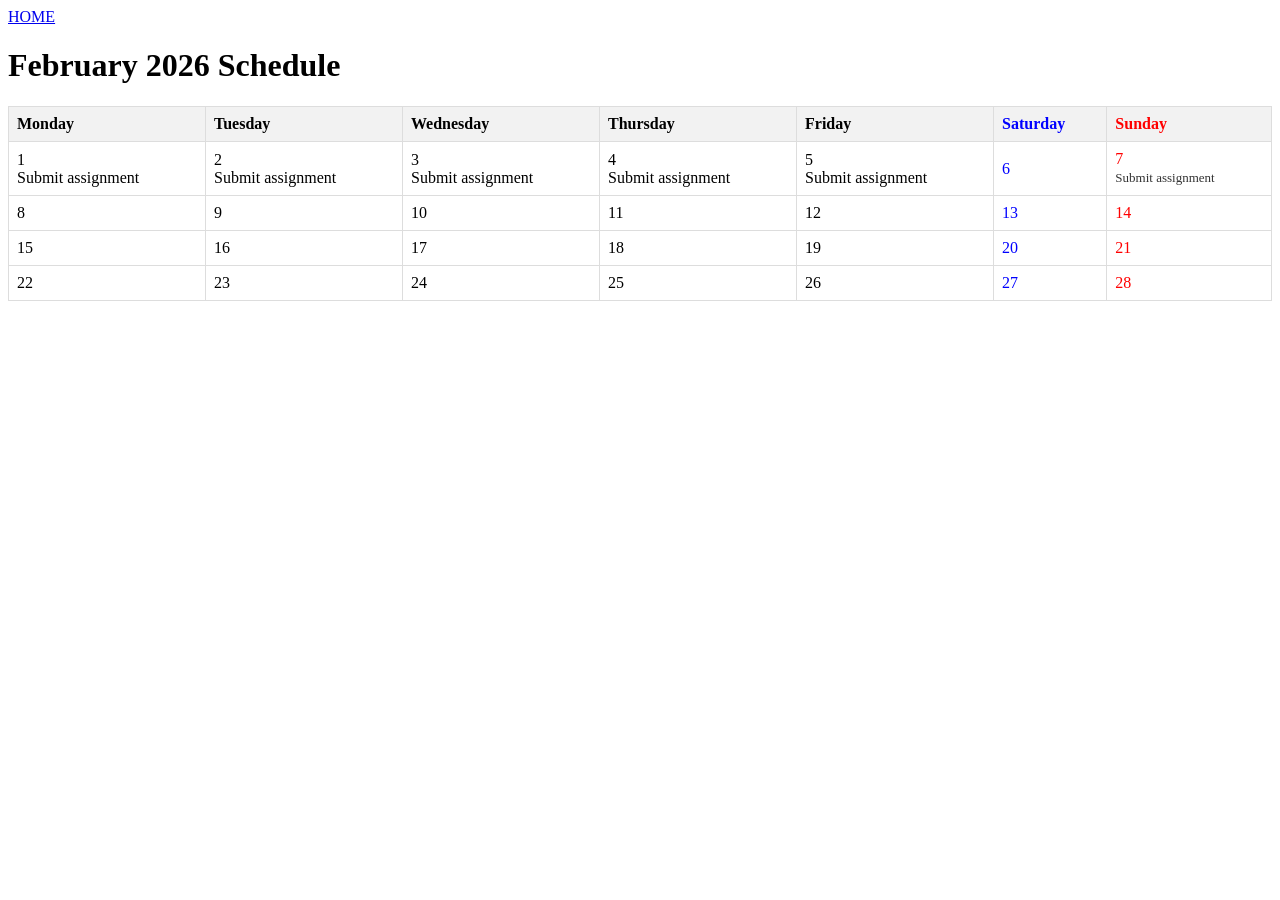
==== amina.html @ d6437167 "Add files via upload" ====
<!doctype html>
<html lang="en">
  <head>
    <meta charset="UTF-8" />
    <meta name="viewport" content="width=device-width, initial-scale=1.0" />
    <title>To Do List</title>
    <style>
        table {
      width: 100%;
      border-collapse: collapse;
      margin-bottom: 20px;
   }
   th, td {
      border: 1px solid #ddd;
      padding: 8px;
      text-align: left;
   }
   th {
      background-color: #f2f2f2;
   }
.date{
    font-weight: bold
    margin-bottom 5px;
}
   .sunday {
    color: red;
   }
   .saturday{
    color: blue;
   }
   .calendar{
    border: 1px solid #ddd;
    height: 100px;
    vertical-align: top;
    text-align: left;
    padding: 5px;
   }
   .todo{
    font-size: 13px;
    color: #333;
line-height: 1.5;
   }
   </style>
  </head>
  <body>
    <a href ="https://am-uhhuu.github.io/Amina/">HOME</a>
    <h1>February 2026 Schedule</h1>
    <table class ="calendar">
      <tr>
        <th>Monday</th>
        <th>Tuesday</th>
        <th>Wednesday</th>
        <th>Thursday</th>
        <th>Friday</th>
        <th class = "saturday">Saturday</th>
        <th class = "sunday">Sunday</th>
      </tr>
      <tr>
        <div>
        <td><div>1</div>
            <div>
Submit assignment
            </div> 
        </td>
       <td><div>2</div>
            <div>
Submit assignment
            </div> 
       <td><div>3</div>
            <div>
Submit assignment
            </div> 
        <td><div>4</div>
            <div>
Submit assignment
            </div> 
       <td><div>5</div>
            <div>
Submit assignment
            </div> 
       <td class = "date">
        <div class = "saturday">6</div>
            <div class = "todo"></div> 
        <td class = "date">
            <div class ="sunday">7</div>
            <div class ="todo">Submit assignment</div> 
      </tr>
      <tr>
        <td>8</td>
        <td>9</td>
        <td>10</td>
        <td>11</td>
        <td>12</td>
       <td class = "date">
        <div class = "saturday">13</div>
            <div class = "todo"></div> 
        <td class = "date">
            <div class ="sunday">14</div>
            <div class ="todo"></div>
      </tr>
      <tr>
        <td>15</td>
        <td>16</td>
        <td>17</td>
        <td>18</td>
        <td>19</td>
        <td class = "date">
        <div class = "saturday">20</div>
            <div class = "todo"></div> 
       <td class = "date">
            <div class ="sunday">21</div>
            <div class ="todo"></div>
      </tr>
      <tr>
        <td>22</td>
        <td>23</td>
        <td>24</td>
        <td>25</td>
        <td>26</td>
       <td class = "date">
        <div class = "saturday">27</div>
            <div class = "todo"></div> 
       <td class = "date">
            <div class ="sunday">28</div>
            <div class ="todo"></div>
      </tr>
    </table>
  </body>
</html>
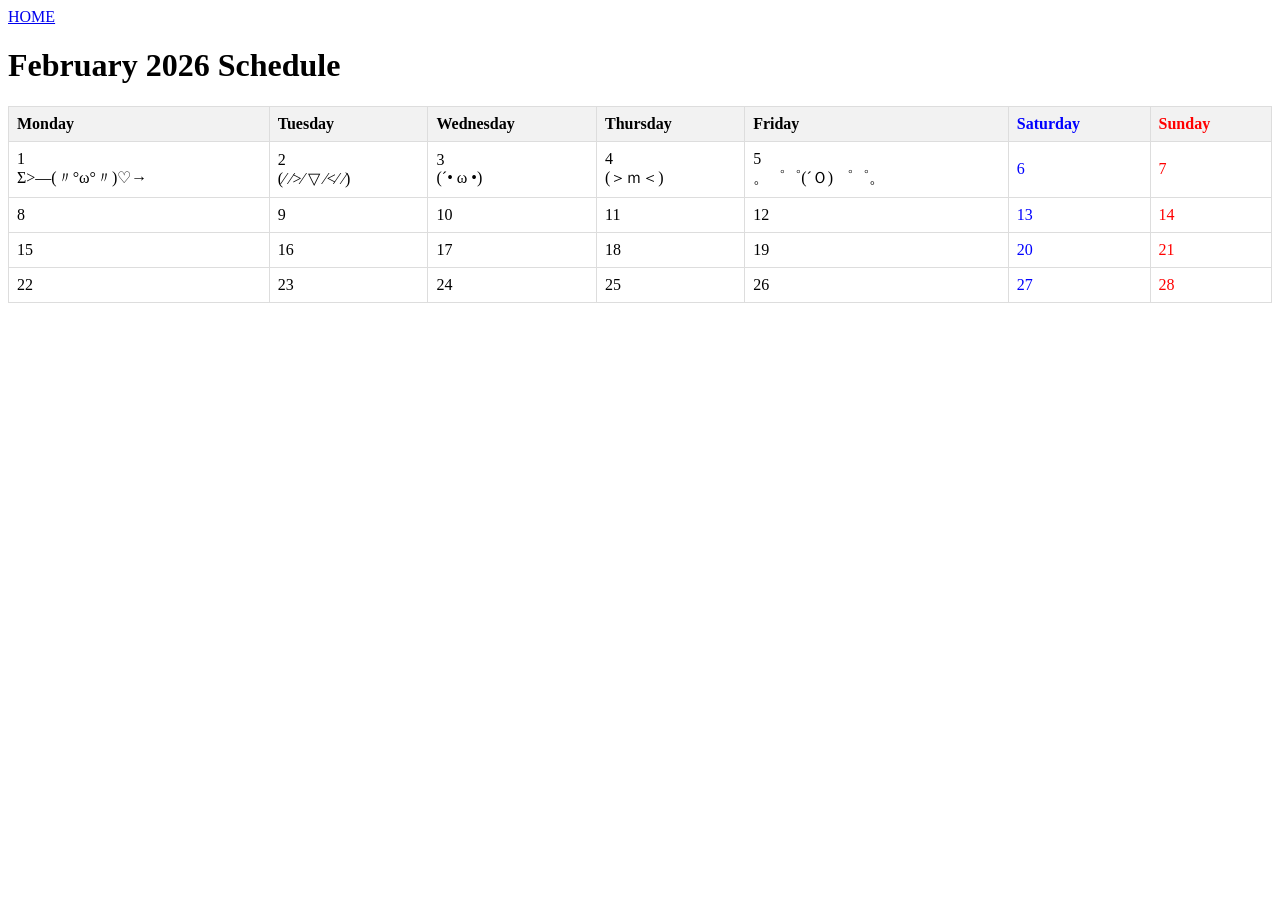
==== commit b50c511c: "Update amina.html" ====
--- a/amina.html
+++ b/amina.html
@@ -43,7 +43,7 @@
    </style>
   </head>
   <body>
-    <a href ="https://am-uhhuu.github.io/Amina/">HOME</a>
+    <a href ="196-1962907_animals-without-neck-meme-png-download-fat-chihuahua.png">HOME</a>
     <h1>February 2026 Schedule</h1>
     <table class ="calendar">
       <tr>
@@ -59,31 +59,31 @@
         <div>
         <td><div>1</div>
             <div>
-Submit assignment
+Σ>―(〃°ω°〃)♡→
             </div> 
         </td>
        <td><div>2</div>
             <div>
-Submit assignment
+(⁄ ⁄>⁄ ▽ ⁄<⁄ ⁄) 
             </div> 
        <td><div>3</div>
             <div>
-Submit assignment
+(´• ω •)
             </div> 
         <td><div>4</div>
             <div>
-Submit assignment
+(＞ｍ＜)
             </div> 
        <td><div>5</div>
             <div>
-Submit assignment
+。゜゜(´Ｏ) ゜゜。
             </div> 
        <td class = "date">
         <div class = "saturday">6</div>
             <div class = "todo"></div> 
         <td class = "date">
             <div class ="sunday">7</div>
-            <div class ="todo">Submit assignment</div> 
+            <div class ="todo"></div> 
       </tr>
       <tr>
         <td>8</td>
@@ -126,4 +126,7 @@
       </tr>
     </table>
   </body>
-</html>+
+</html>
+
+
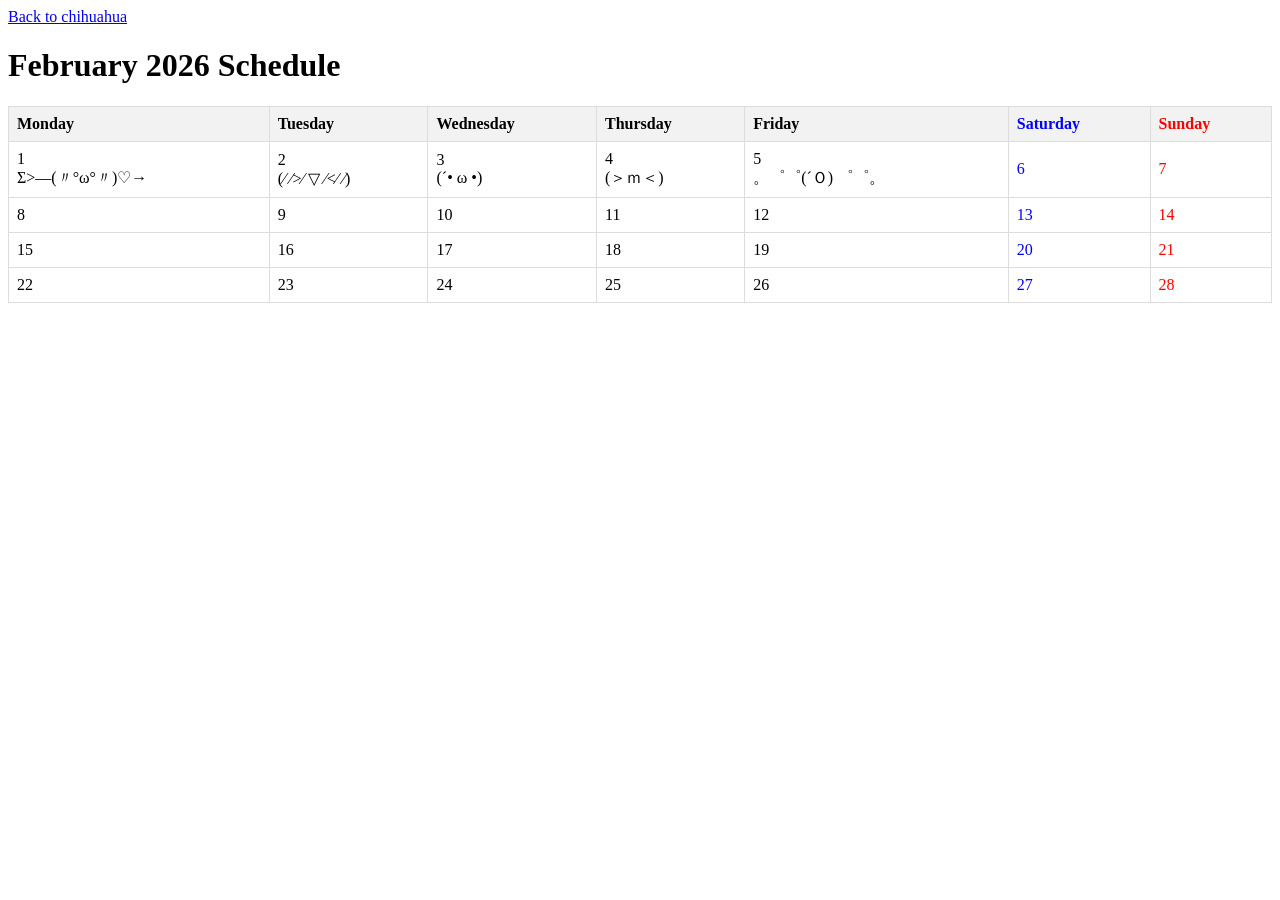
==== commit 4a0fd558: "Update amina.html" ====
--- a/amina.html
+++ b/amina.html
@@ -43,7 +43,7 @@
    </style>
   </head>
   <body>
-    <a href ="196-1962907_animals-without-neck-meme-png-download-fat-chihuahua.png">HOME</a>
+    <a href ="intro.html">Back to chihuahua</a>
     <h1>February 2026 Schedule</h1>
     <table class ="calendar">
       <tr>
@@ -130,3 +130,5 @@
 </html>
 
 
+
+
